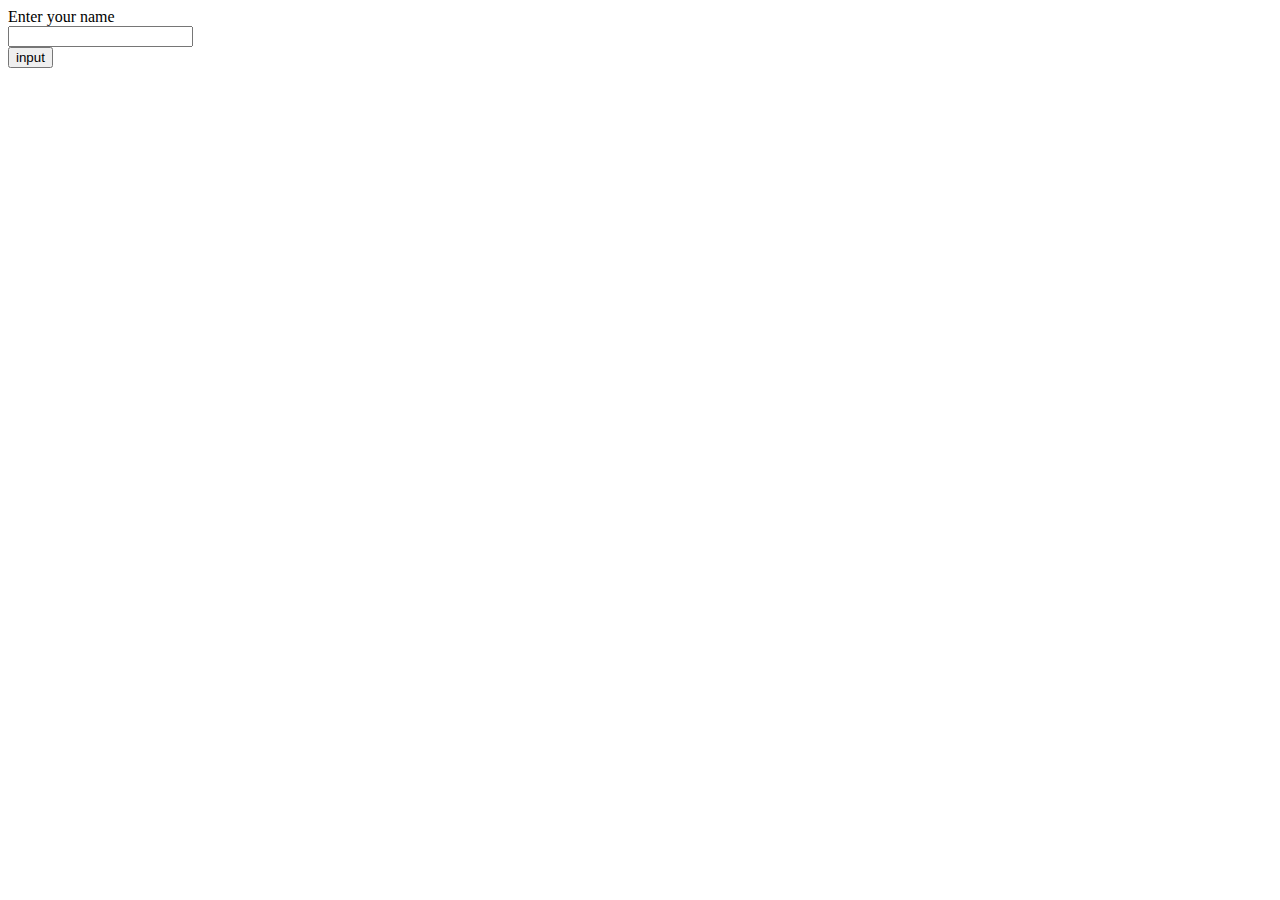
==== index.html @ be7c3d7e "Newly opened Workbase" ====
<!DOCTYPE html>
<html lang="en">
<head>
    <meta charset="UTF-8">
    <meta name="viewport" content="width=device-width, initial-scale=1.0">
    <meta http-equiv="X-UA-Compatible" content="ie=edge">
    <title>Document</title>
</head>
<body>
    <label for="">Enter your name</label><br>
    <input type="text" class="myText">
    <br>
    <button class="myButton">input</button>
    <script type="text/javascript" src="index.js">


    </script>
</body>
</html>
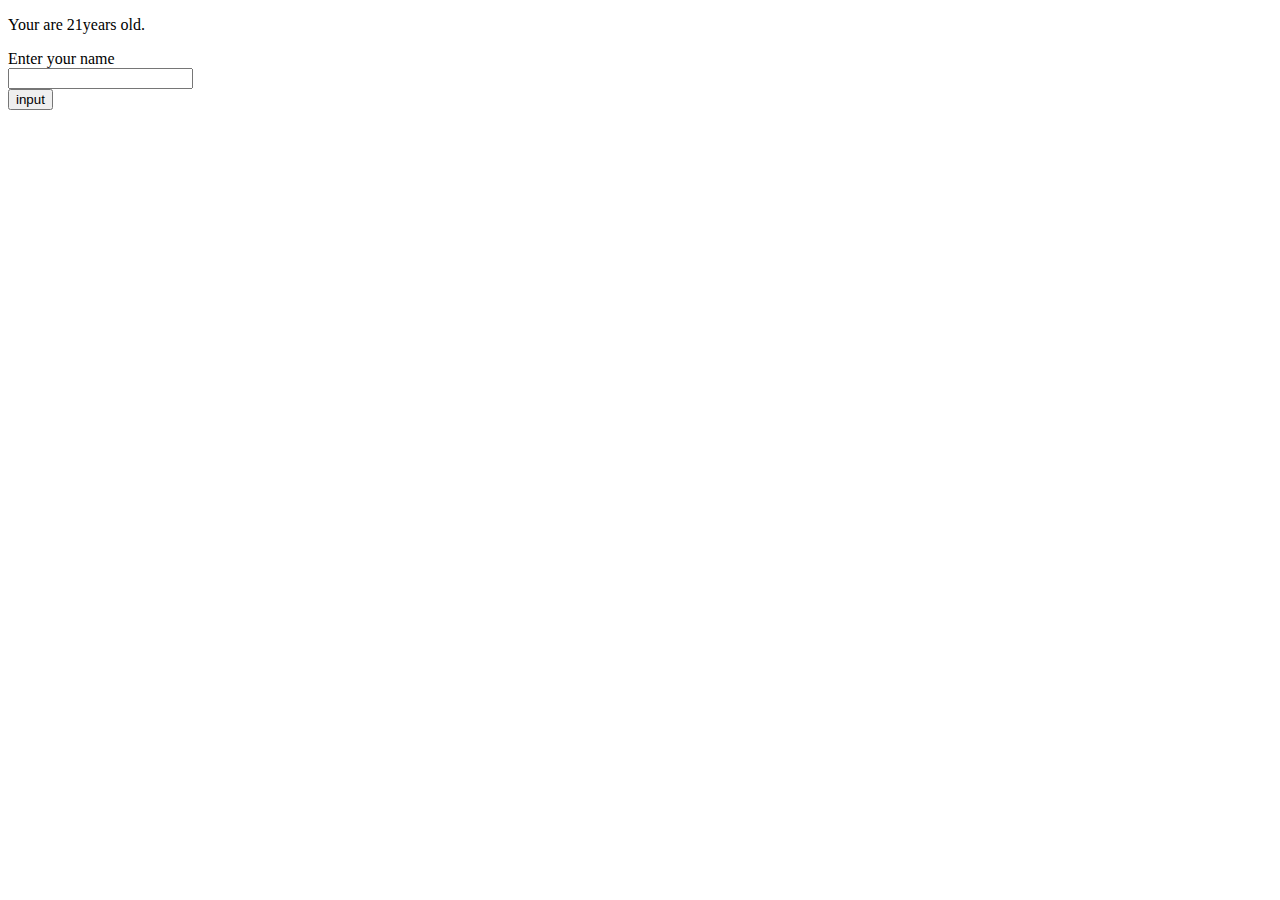
==== commit 94756c9a: "getElementByID initial" ====
--- a/index.html
+++ b/index.html
@@ -7,13 +7,13 @@
     <title>Document</title>
 </head>
 <body>
-    <label for="">Enter your name</label><br>
-    <input type="text" class="myText">
+    <p id="p1"></p>
+    <p id="p2"></p>
+    <label >Enter your name</label><br>
+    <input type="text" id="myText">
     <br>
-    <button class="myButton">input</button>
-    <script type="text/javascript" src="index.js">
-
-
-    </script>
+    <button id="myButton">input</button>
+    <script type="text/javascript" src="index.js"></script>
+    <script type="text/javascript" src="variables.js"></script>
 </body>
 </html>
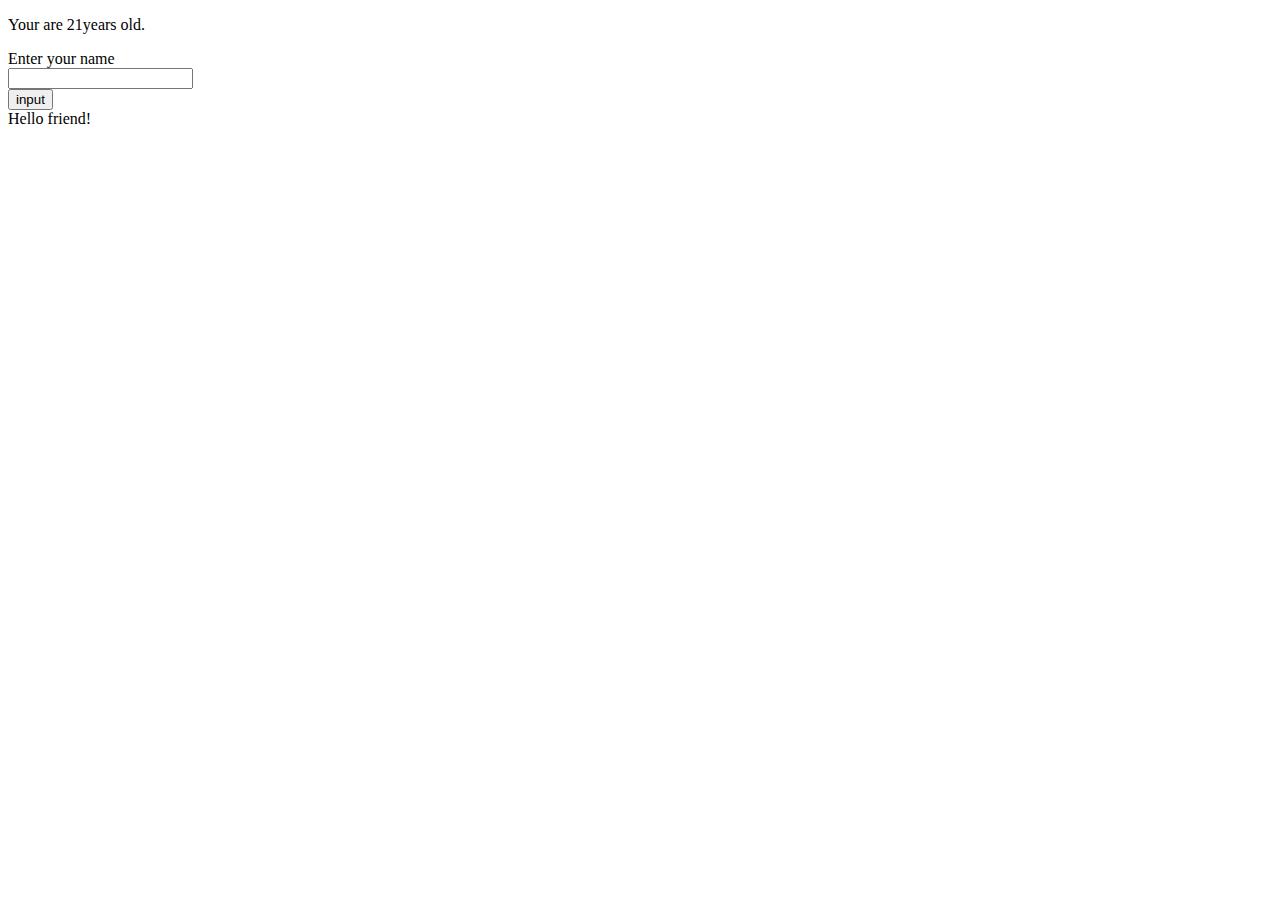
==== commit 38a7fcbc: "getElementByID can change in DOM" ====
--- a/index.html
+++ b/index.html
@@ -13,6 +13,8 @@
     <input type="text" id="myText">
     <br>
     <button id="myButton">input</button>
+    <br>
+    Hello <span id="username">friend</span>!
     <script type="text/javascript" src="index.js"></script>
     <script type="text/javascript" src="variables.js"></script>
 </body>
